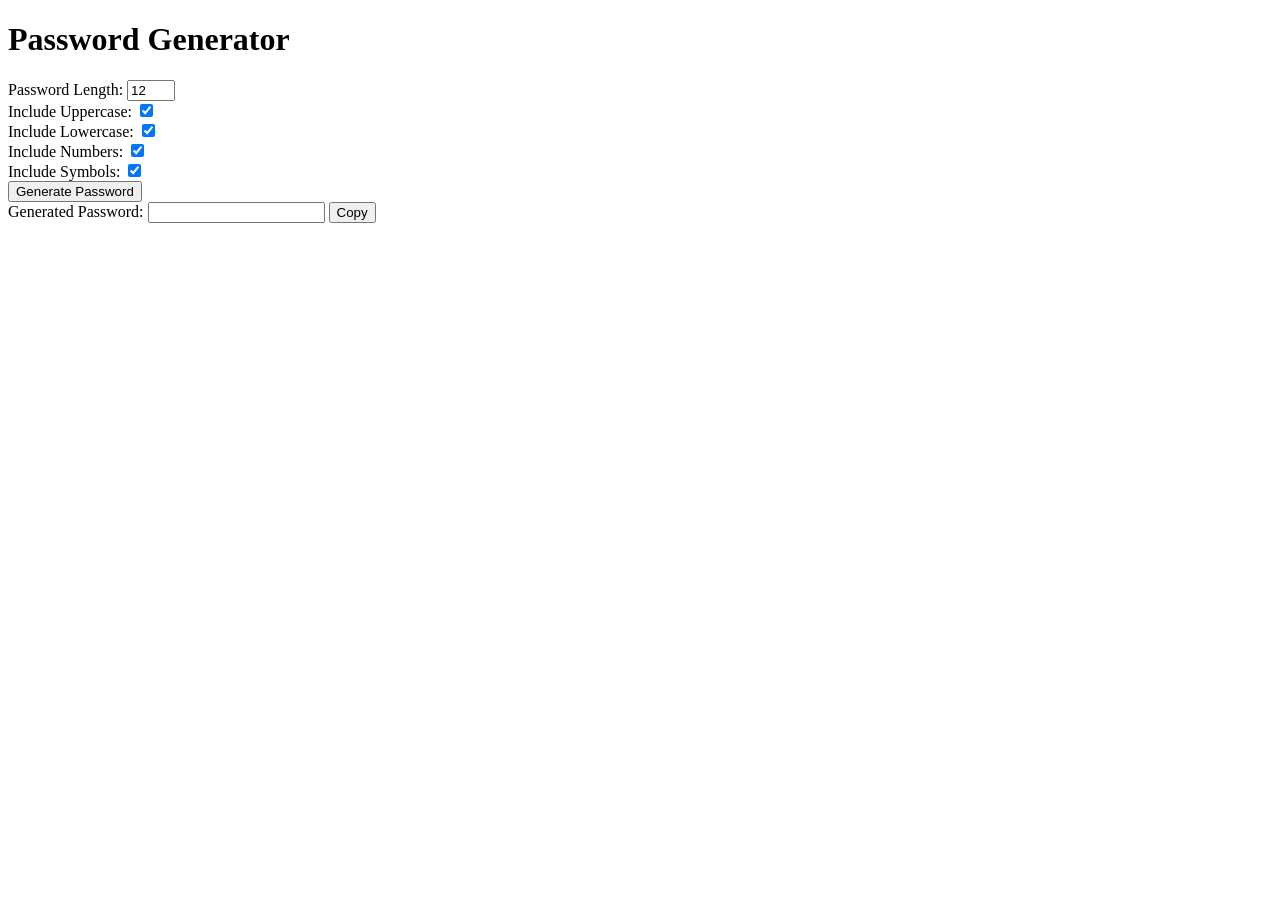
==== index.html @ 7f217dbe "Rename index.htm to index.html" ====
<!DOCTYPE html>
<html lang="en">
<head>
    <meta charset="UTF-8">
    <meta name="viewport" content="width=device-width, initial-scale=1.0">
    <title>Password Generator</title>
    <link rel="stylesheet" href="styles.css">
</head>
<body>
    <div class="container">
        <h1>Password Generator</h1>
        <div class="setting">
            <label for="length">Password Length:</label>
            <input type="number" id="length" name="length" min="6" max="20" value="12">
        </div>
        <div class="setting">
            <label for="uppercase">Include Uppercase:</label>
            <input type="checkbox" id="uppercase" name="uppercase" checked>
        </div>
        <div class="setting">
            <label for="lowercase">Include Lowercase:</label>
            <input type="checkbox" id="lowercase" name="lowercase" checked>
        </div>
        <div class="setting">
            <label for="numbers">Include Numbers:</label>
            <input type="checkbox" id="numbers" name="numbers" checked>
        </div>
        <div class="setting">
            <label for="symbols">Include Symbols:</label>
            <input type="checkbox" id="symbols" name="symbols" checked>
        </div>
        <button type="button" id="generate">Generate Password</button>
        <div class="result-container">
            <label for="result">Generated Password:</label>
            <input type="text" id="result" readonly>
            <button class="btn" id="clipboard" onclick="copyToClipboard()">Copy</button>
        </div>
    </div>

    <script src="script.js"></script>
</body>
</html>
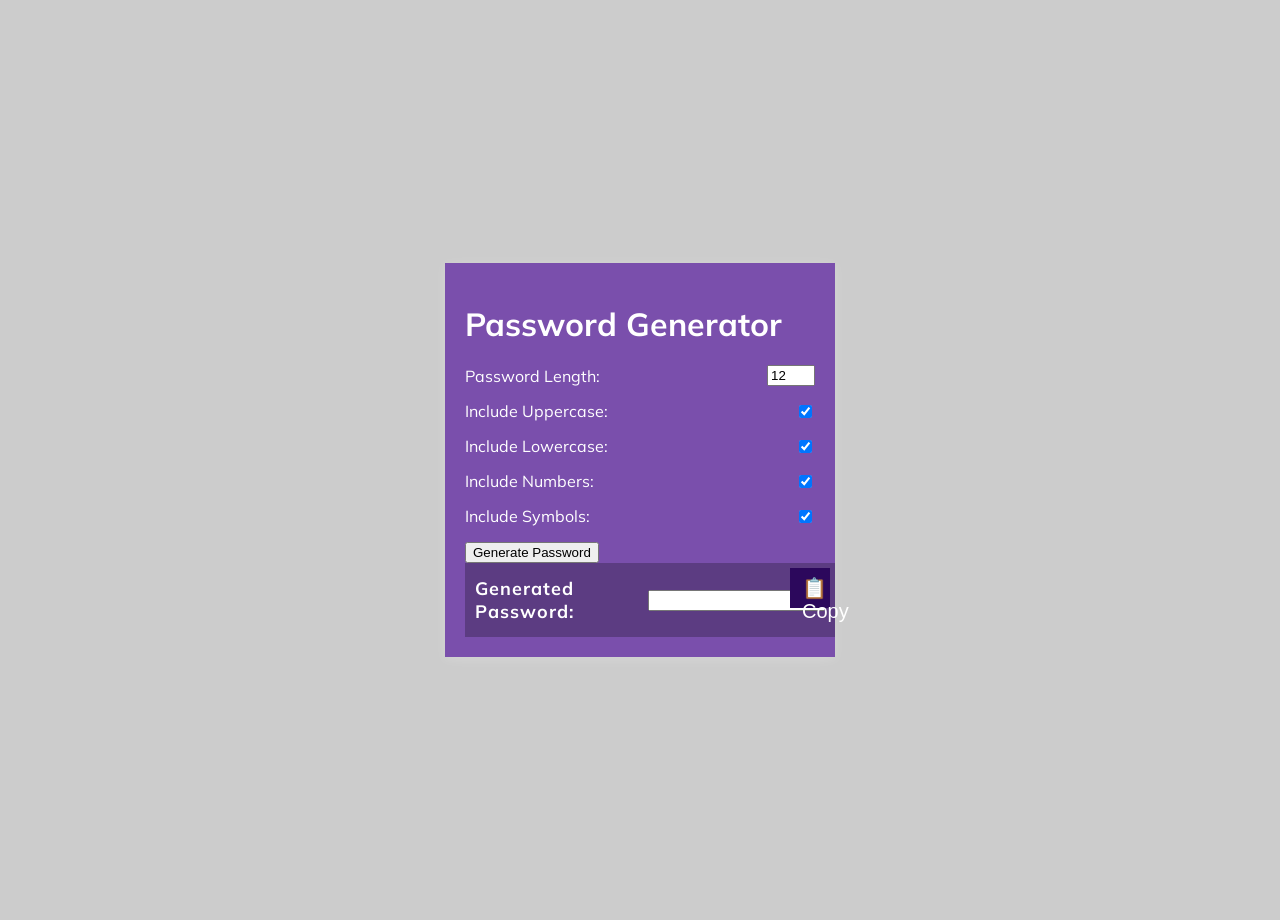
==== commit 0bf11581: "Update index.html" ====
--- a/index.html
+++ b/index.html
@@ -33,7 +33,9 @@
         <div class="result-container">
             <label for="result">Generated Password:</label>
             <input type="text" id="result" readonly>
-            <button class="btn" id="clipboard" onclick="copyToClipboard()">Copy</button>
+            <!-- Add the copy symbol in the button -->
+<button type="button" class="btn" onclick="copyToClipboard()">📋 Copy</button>
+
         </div>
     </div>
 
--- a/styles.css
+++ b/styles.css
@@ -0,0 +1,74 @@
+@import url('https://fonts.googleapis.com/css?family=Muli&display=swap');
+
+body {
+    font-family: 'Muli', sans-serif;
+    background-color: #ccc; /* Change this to your preferred shade of grey */
+    color: #fff;
+    display: flex;
+    flex-direction: column;
+    align-items: center;
+    justify-content: center;
+    height: 100vh;
+    overflow: hidden;
+    padding: 10px;
+    margin: 0;
+}
+
+.container {
+    background-color: #7a4fac;
+    box-shadow: 0px 2px 10px rgba(255, 255, 255, 0.2);
+    padding: 20px;
+    width: 350px;
+    max-width: 100%;
+}
+
+.setting {
+    display: flex;
+    justify-content: space-between;
+    align-items: center;
+    margin: 15px 0;
+}
+
+.button {
+    display: flex;
+    justify-content: space-between;
+    align-items: center;
+    margin-top: 20px;
+}
+
+.result-container {
+    background-color: rgba(0, 0, 0, 0.247);
+    display: flex;
+    justify-content: flex-start;
+    align-items: center;
+    position: relative;
+    font-size: 18px;
+    font-weight: bold;
+    letter-spacing: 1px;
+    padding: 12px 10px;
+    height: 50px;
+    width: 100%;
+}
+
+.result-container #result {
+    word-wrap: break-word;
+    max-width: calc(100% - 40px);
+}
+
+.result-container .btn {
+    position: absolute;
+    top: 5px;
+    right: 5px;
+    width: 40px;
+    height: 40px;
+    font-size: 20px;
+}
+
+.btn {
+    border: none;
+    background-color: #2c085c;
+    color: #fff;
+    font-size: 16px;
+    padding: 8px 12px;
+    cursor: pointer;
+}
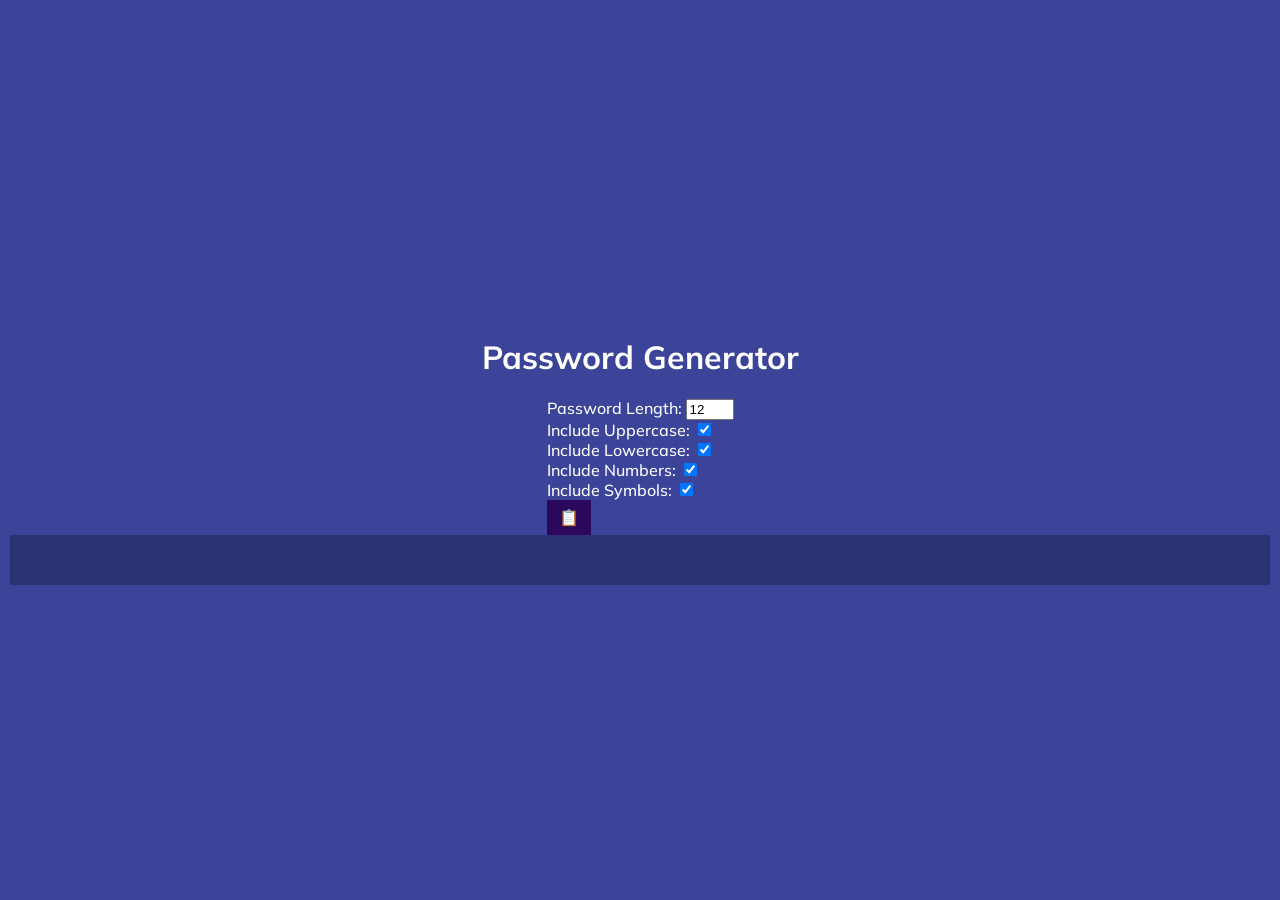
==== commit 43dad521: "Update index.html" ====
--- a/index.html
+++ b/index.html
@@ -7,38 +7,41 @@
     <link rel="stylesheet" href="styles.css">
 </head>
 <body>
-    <div class="container">
-        <h1>Password Generator</h1>
-        <div class="setting">
-            <label for="length">Password Length:</label>
-            <input type="number" id="length" name="length" min="6" max="20" value="12">
-        </div>
-        <div class="setting">
-            <label for="uppercase">Include Uppercase:</label>
-            <input type="checkbox" id="uppercase" name="uppercase" checked>
-        </div>
-        <div class="setting">
-            <label for="lowercase">Include Lowercase:</label>
-            <input type="checkbox" id="lowercase" name="lowercase" checked>
-        </div>
-        <div class="setting">
-            <label for="numbers">Include Numbers:</label>
-            <input type="checkbox" id="numbers" name="numbers" checked>
-        </div>
-        <div class="setting">
-            <label for="symbols">Include Symbols:</label>
-            <input type="checkbox" id="symbols" name="symbols" checked>
-        </div>
-        <button type="button" id="generate">Generate Password</button>
-        <div class="result-container">
-            <label for="result">Generated Password:</label>
-            <input type="text" id="result" readonly>
-            <!-- Add the copy symbol in the button -->
-<button type="button" class="btn" onclick="copyToClipboard()">📋 Copy</button>
+    <h1>Password Generator</h1>
+    <form id="passwordForm">
+        <label for="length">Password Length:</label>
+        <input type="number" id="length" name="length" min="6" max="20" value="12">
+        <br>
+        <label for="uppercase">Include Uppercase:</label>
+        <input type="checkbox" id="uppercase" name="uppercase" checked>
+        <br>
+        <label for="lowercase">Include Lowercase:</label>
+        <input type="checkbox" id="lowercase" name="lowercase" checked>
+        <br>
+        <label for="numbers">Include Numbers:</label>
+        <input type="checkbox" id="numbers" name="numbers" checked>
+        <br>
+        <label for="symbols">Include Symbols:</label>
+        <input type="checkbox" id="symbols" name="symbols" checked>
+        <br>
+        <button type="button" class="btn" onclick="copyToClipboard()">📋</button>
+    </form>
+    <div id="password" class="result-container"></div>
 
-        </div>
-    </div>
+    <script>
+        function copyToClipboard() {
+            const textarea = document.createElement('textarea');
+            const password = document.getElementById('password').innerText;
+            if (!password) { return; }
+            textarea.value = password;
+            document.body.appendChild(textarea);
+            textarea.select();
+            document.execCommand('copy');
+            textarea.remove();
+            alert('Password copied to clipboard!'); // Use a tooltip or other UI indication instead of alert
+        }
 
-    <script src="script.js"></script>
+        // ... (rest of the JavaScript code)
+    </script>
 </body>
 </html>
--- a/styles.css
+++ b/styles.css
@@ -1,9 +1,14 @@
 @import url('https://fonts.googleapis.com/css?family=Muli&display=swap');
 
+* {
+    box-sizing: border-box;
+}
+
 body {
-    font-family: 'Muli', sans-serif;
-    background-color: #ccc; /* Change this to your preferred shade of grey */
-    color: #fff;
+    background-color: #3b4498; /* Change the background color to black: #000; */
+    color: rgb(255, 255, 255);
+    font-family: 'Muli';
+    font-weight: 500;
     display: flex;
     flex-direction: column;
     align-items: center;
@@ -14,26 +19,18 @@
     margin: 0;
 }
 
+h2 {
+    margin: 10px 0 20px;
+    text-align: center;
+    font-weight: 1000;
+}
+
 .container {
-    background-color: #7a4fac;
+    background-color: #000; /* Change the background color to black: #000; */
     box-shadow: 0px 2px 10px rgba(255, 255, 255, 0.2);
     padding: 20px;
     width: 350px;
     max-width: 100%;
-}
-
-.setting {
-    display: flex;
-    justify-content: space-between;
-    align-items: center;
-    margin: 15px 0;
-}
-
-.button {
-    display: flex;
-    justify-content: space-between;
-    align-items: center;
-    margin-top: 20px;
 }
 
 .result-container {
@@ -72,3 +69,15 @@
     padding: 8px 12px;
     cursor: pointer;
 }
+
+.btn-large {
+    display: block;
+    width: 100%;
+}
+
+.setting {
+    display: flex;
+    justify-content: space-between;
+    align-items: center;
+    margin: 15px 0;
+}
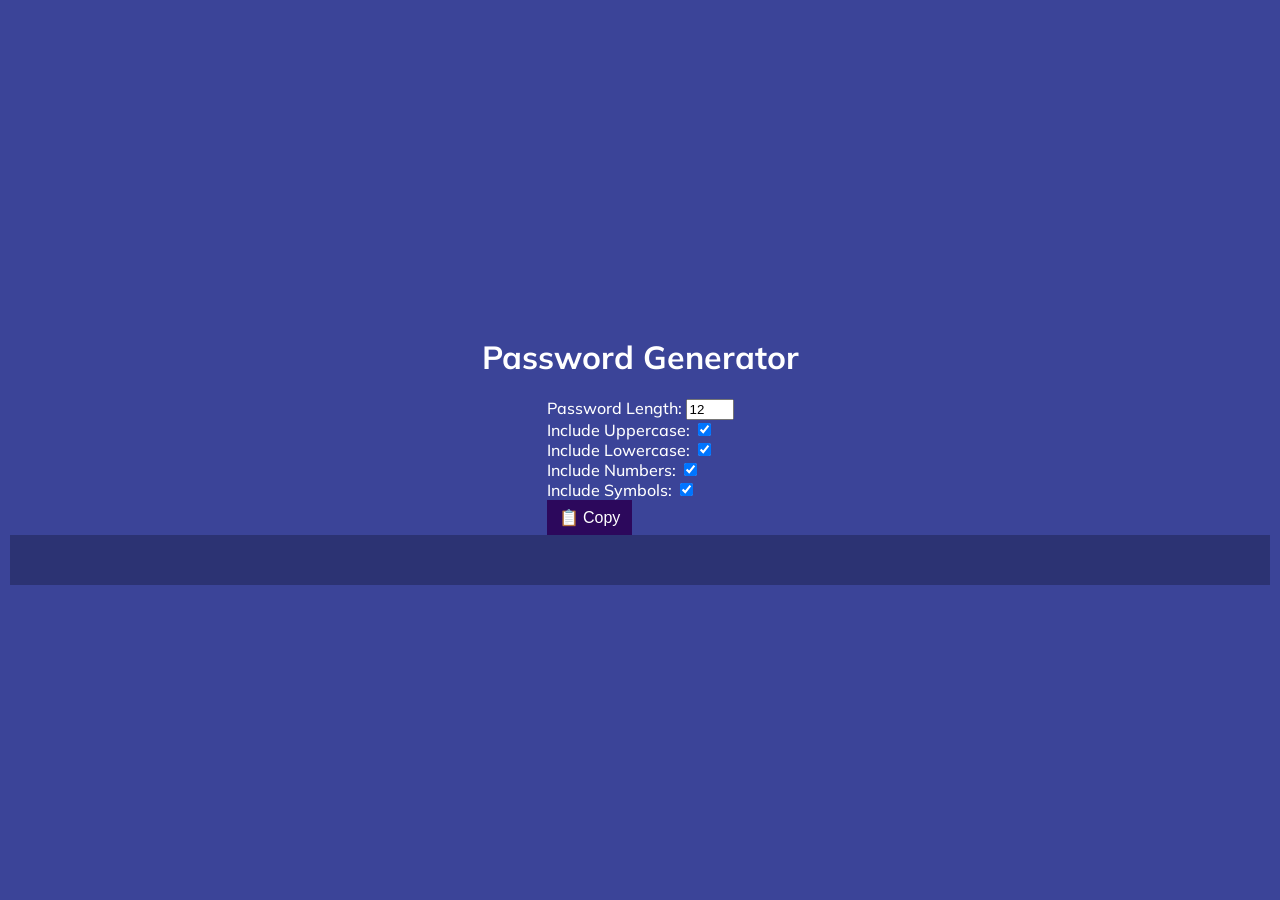
==== commit ce98b05d: "Update index.html" ====
--- a/index.html
+++ b/index.html
@@ -24,7 +24,7 @@
         <label for="symbols">Include Symbols:</label>
         <input type="checkbox" id="symbols" name="symbols" checked>
         <br>
-        <button type="button" class="btn" onclick="copyToClipboard()">📋</button>
+        <button type="button" class="btn" onclick="copyToClipboard()">📋 Copy</button>
     </form>
     <div id="password" class="result-container"></div>
 
@@ -41,7 +41,9 @@
             alert('Password copied to clipboard!'); // Use a tooltip or other UI indication instead of alert
         }
 
-        // ... (rest of the JavaScript code)
+        function generatePassword() {
+            // ... (unchanged code for password generation)
+        }
     </script>
 </body>
 </html>
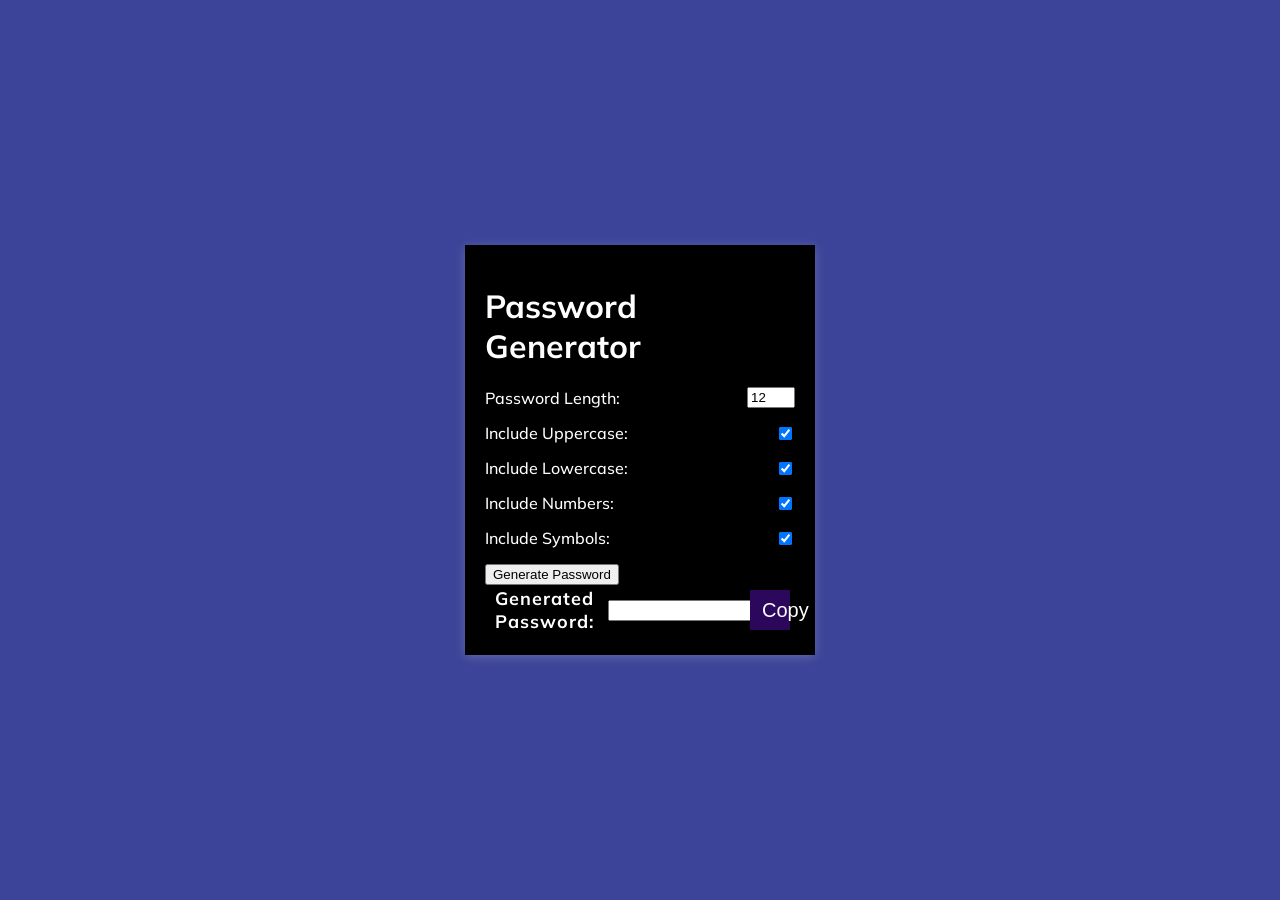
==== commit d79fb91a: "Update index.html" ====
--- a/index.html
+++ b/index.html
@@ -7,43 +7,36 @@
     <link rel="stylesheet" href="styles.css">
 </head>
 <body>
-    <h1>Password Generator</h1>
-    <form id="passwordForm">
-        <label for="length">Password Length:</label>
-        <input type="number" id="length" name="length" min="6" max="20" value="12">
-        <br>
-        <label for="uppercase">Include Uppercase:</label>
-        <input type="checkbox" id="uppercase" name="uppercase" checked>
-        <br>
-        <label for="lowercase">Include Lowercase:</label>
-        <input type="checkbox" id="lowercase" name="lowercase" checked>
-        <br>
-        <label for="numbers">Include Numbers:</label>
-        <input type="checkbox" id="numbers" name="numbers" checked>
-        <br>
-        <label for="symbols">Include Symbols:</label>
-        <input type="checkbox" id="symbols" name="symbols" checked>
-        <br>
-        <button type="button" class="btn" onclick="copyToClipboard()">📋 Copy</button>
-    </form>
-    <div id="password" class="result-container"></div>
+    <div class="container">
+        <h1>Password Generator</h1>
+        <div class="setting">
+            <label for="length">Password Length:</label>
+            <input type="number" id="length" name="length" min="6" max="20" value="12">
+        </div>
+        <div class="setting">
+            <label for="uppercase">Include Uppercase:</label>
+            <input type="checkbox" id="uppercase" name="uppercase" checked>
+        </div>
+        <div class="setting">
+            <label for="lowercase">Include Lowercase:</label>
+            <input type="checkbox" id="lowercase" name="lowercase" checked>
+        </div>
+        <div class="setting">
+            <label for="numbers">Include Numbers:</label>
+            <input type="checkbox" id="numbers" name="numbers" checked>
+        </div>
+        <div class="setting">
+            <label for="symbols">Include Symbols:</label>
+            <input type="checkbox" id="symbols" name="symbols" checked>
+        </div>
+        <button type="button" id="generate">Generate Password</button>
+        <div class="result-container">
+            <label for="result">Generated Password:</label>
+            <input type="text" id="result" readonly>
+            <button class="btn" id="clipboard" onclick="copyToClipboard()">Copy</button>
+        </div>
+    </div>
 
-    <script>
-        function copyToClipboard() {
-            const textarea = document.createElement('textarea');
-            const password = document.getElementById('password').innerText;
-            if (!password) { return; }
-            textarea.value = password;
-            document.body.appendChild(textarea);
-            textarea.select();
-            document.execCommand('copy');
-            textarea.remove();
-            alert('Password copied to clipboard!'); // Use a tooltip or other UI indication instead of alert
-        }
-
-        function generatePassword() {
-            // ... (unchanged code for password generation)
-        }
-    </script>
+    <script src="script.js"></script>
 </body>
 </html>
